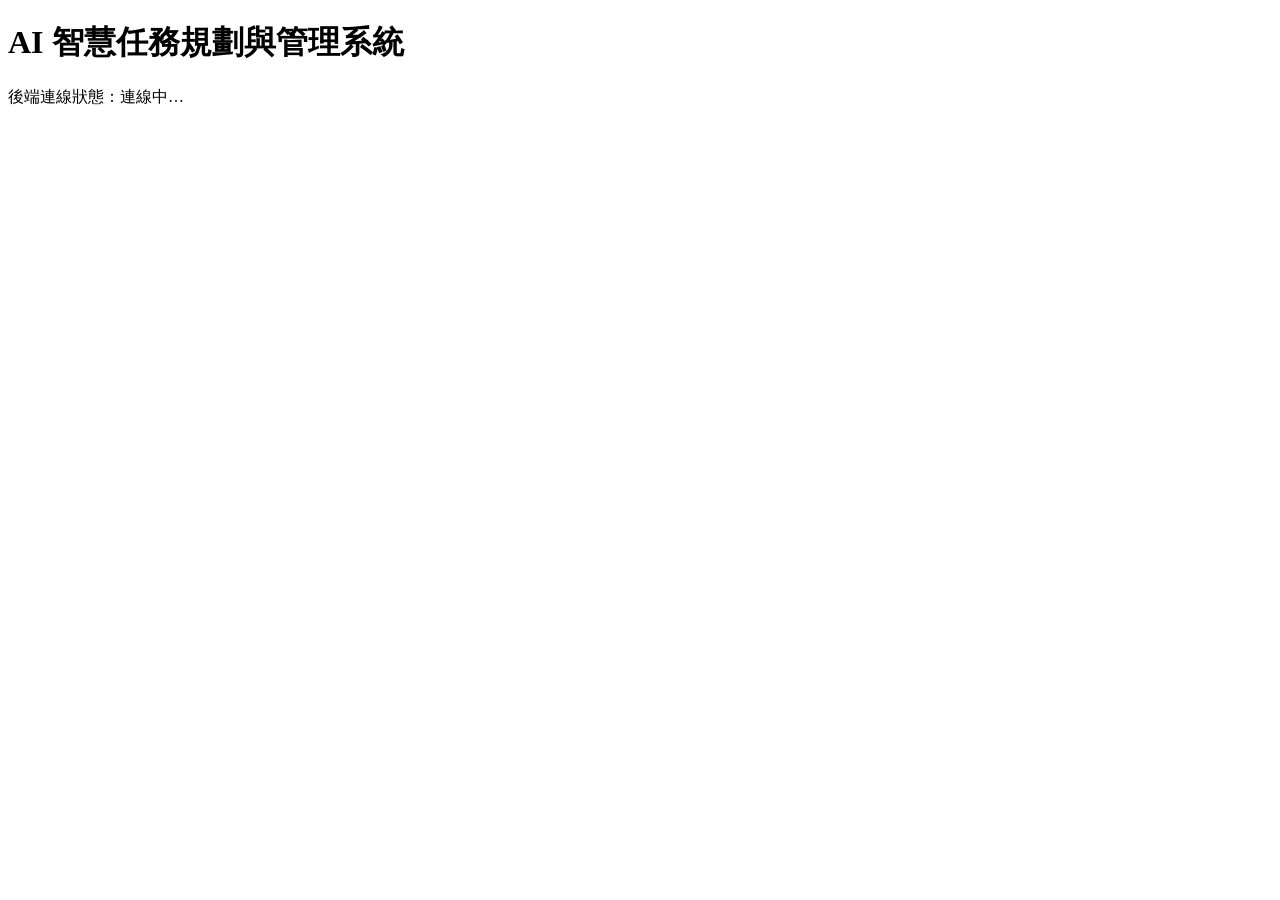
==== frontend/index.html @ d62e6597 "第 1 週：專案骨架（FastAPI + 前端首頁） Co-Authored-By: Claude Opus 5.5 <noreply@anthropic.com>" ====
<!DOCTYPE html>
<html lang="zh-Hant">
<head>
  <meta charset="UTF-8">
  <meta name="viewport" content="width=device-width, initial-scale=1.0">
  <title>AI 智慧任務規劃與管理系統</title>
  <link rel="stylesheet" href="/static/style.css">
</head>
<body>
  <main>
    <h1>AI 智慧任務規劃與管理系統</h1>
    <p>後端連線狀態：<span id="status">連線中…</span></p>
  </main>
  <script src="/static/app.js"></script>
</body>
</html>
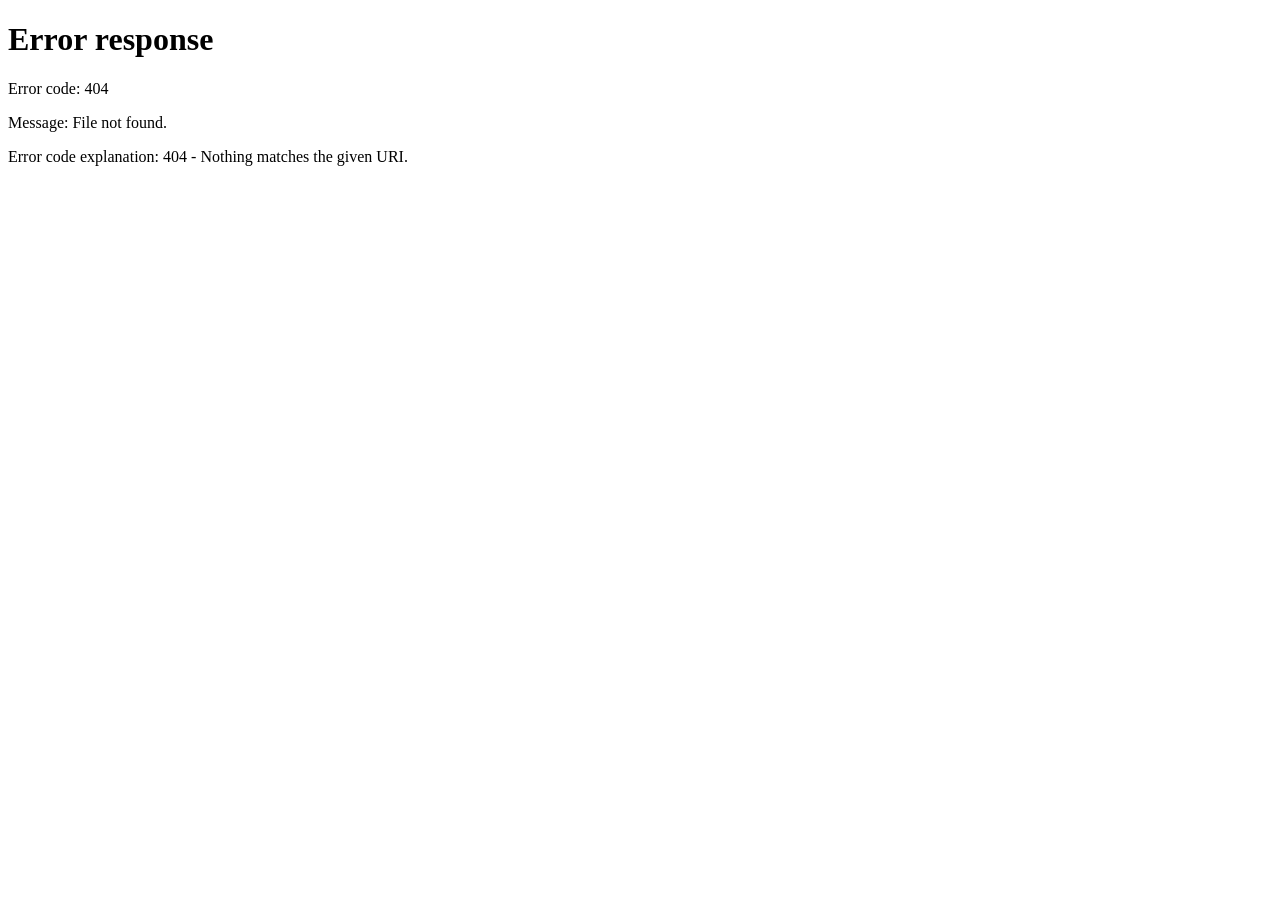
==== commit 146acace: "第 2 週：網頁雛形與資料庫 ERD" ====
--- a/frontend/index.html
+++ b/frontend/index.html
@@ -1,16 +1,10 @@
-<!DOCTYPE html>
+<!doctype html>
 <html lang="zh-Hant">
 <head>
-  <meta charset="UTF-8">
-  <meta name="viewport" content="width=device-width, initial-scale=1.0">
-  <title>AI 智慧任務規劃與管理系統</title>
-  <link rel="stylesheet" href="/static/style.css">
+<meta charset="utf-8">
+<meta name="viewport" content="width=device-width, initial-scale=1">
+<meta http-equiv="refresh" content="0; url=/static/pages/dashboard.html">
+<title>智慧任務規劃</title>
 </head>
-<body>
-  <main>
-    <h1>AI 智慧任務規劃與管理系統</h1>
-    <p>後端連線狀態：<span id="status">連線中…</span></p>
-  </main>
-  <script src="/static/app.js"></script>
-</body>
+<body><a href="/static/pages/dashboard.html">前往智慧任務規劃首頁</a></body>
 </html>
